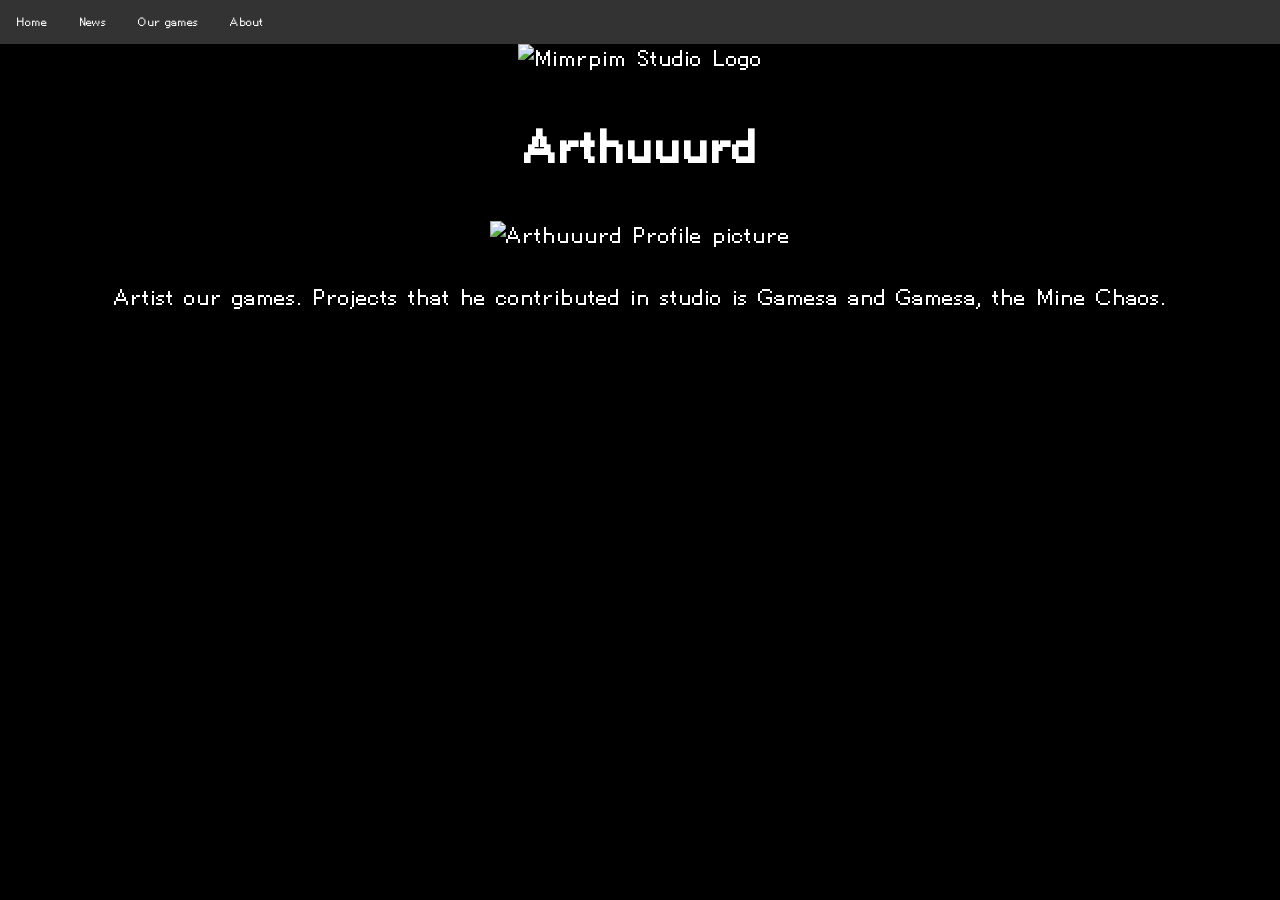
==== docs/index.html @ ba20eafa "gg" ====
<!DOCTYPE html>
<html lang="en">
    
    <head>
        <meta charset="UTF-8">
        <meta name="viewport" content="width=device-width, initial-scale=1.0">
        <link rel="stylesheet" href="../styles.css">
        <link rel="icon" href="https://raw.githubusercontent.com/MimrpimStudios/MimrpimStudios.github.io/refs/heads/main/favicon.ico" type="image/png">
        <title>MimrpimStudios - About</title>
    </head>

    <body>
        <div class="topnav">
            <a href="../index.html">Home</a>
            <a href="../news/index.html">News</a>
            <a href="../games-list.html">Our games</a>
            <a href="../about.html">About</a>
        </div>
        <img src="https://github.com/MimrpimStudios/MimrpimStudios.github.io/raw/refs/heads/main/Assets/MimrpimStudios-logo.png/" alt="Mimrpim Studio Logo" style="width:400px;">
        <h1>Arthuuurd</h1>
        <img src="https://uimg.ngfiles.com/profile/29579/29579484.webp?f1786704592" alt="Arthuuurd Profile picture" style="width:170px;">
        <p>Artist our games. Projects that he contributed in studio is Gamesa and Gamesa, the Mine Chaos.</p>
    </body>

</html>
---- styles.css ----
@font-face {
  font-family: 'GamesaTestFont';
  src: url('./Assets/GamesaTestFont.ttf') format('truetype');
  font-display: swap;
}

body {
  margin: 0;
  background-color: black;
  color: white;
  font-family: 'GamesaTestFont', sans-serif;
  text-align: center;
  font-size: 32px;
}

a, a:link {
  color: DeepSkyBlue;
}

a:visited {
  color: DodgerBlue;
}

.topnav {
  overflow: hidden;
  background-color: #333;
}

.topnav a {
  float: left;
  color: white;
  text-align: center;
  padding: 14px 16px;
  text-decoration: none;
  font-size: 17px;
}

.topnav a:hover {
  background-color: pink;
  color: black;
}

.topnav a.active {
  background-color: hotpink;
  color: black;
}
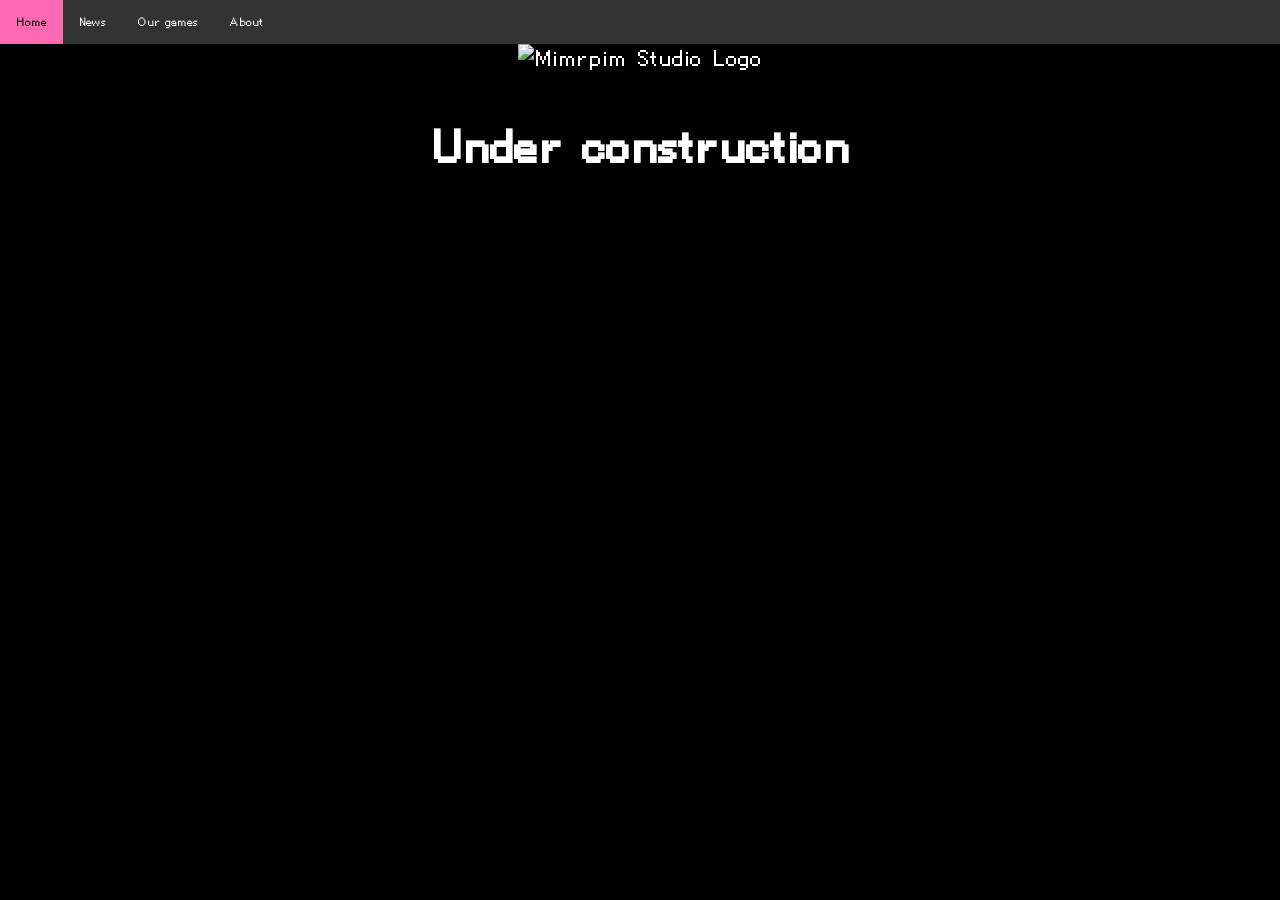
==== commit c48f79da: "Update index.html" ====
--- a/docs/index.html
+++ b/docs/index.html
@@ -6,20 +6,18 @@
         <meta name="viewport" content="width=device-width, initial-scale=1.0">
         <link rel="stylesheet" href="../styles.css">
         <link rel="icon" href="https://raw.githubusercontent.com/MimrpimStudios/MimrpimStudios.github.io/refs/heads/main/favicon.ico" type="image/png">
-        <title>MimrpimStudios - About</title>
+        <title>MimrpimStudios - Home</title>
     </head>
 
     <body>
         <div class="topnav">
-            <a href="../index.html">Home</a>
+            <a class="active" href="../index.html">Home</a>
             <a href="../news/index.html">News</a>
             <a href="../games-list.html">Our games</a>
             <a href="../about.html">About</a>
         </div>
         <img src="https://github.com/MimrpimStudios/MimrpimStudios.github.io/raw/refs/heads/main/Assets/MimrpimStudios-logo.png/" alt="Mimrpim Studio Logo" style="width:400px;">
-        <h1>Arthuuurd</h1>
-        <img src="https://uimg.ngfiles.com/profile/29579/29579484.webp?f1786704592" alt="Arthuuurd Profile picture" style="width:170px;">
-        <p>Artist our games. Projects that he contributed in studio is Gamesa and Gamesa, the Mine Chaos.</p>
+        <h1>Under construction</h1>
     </body>
 
 </html>
